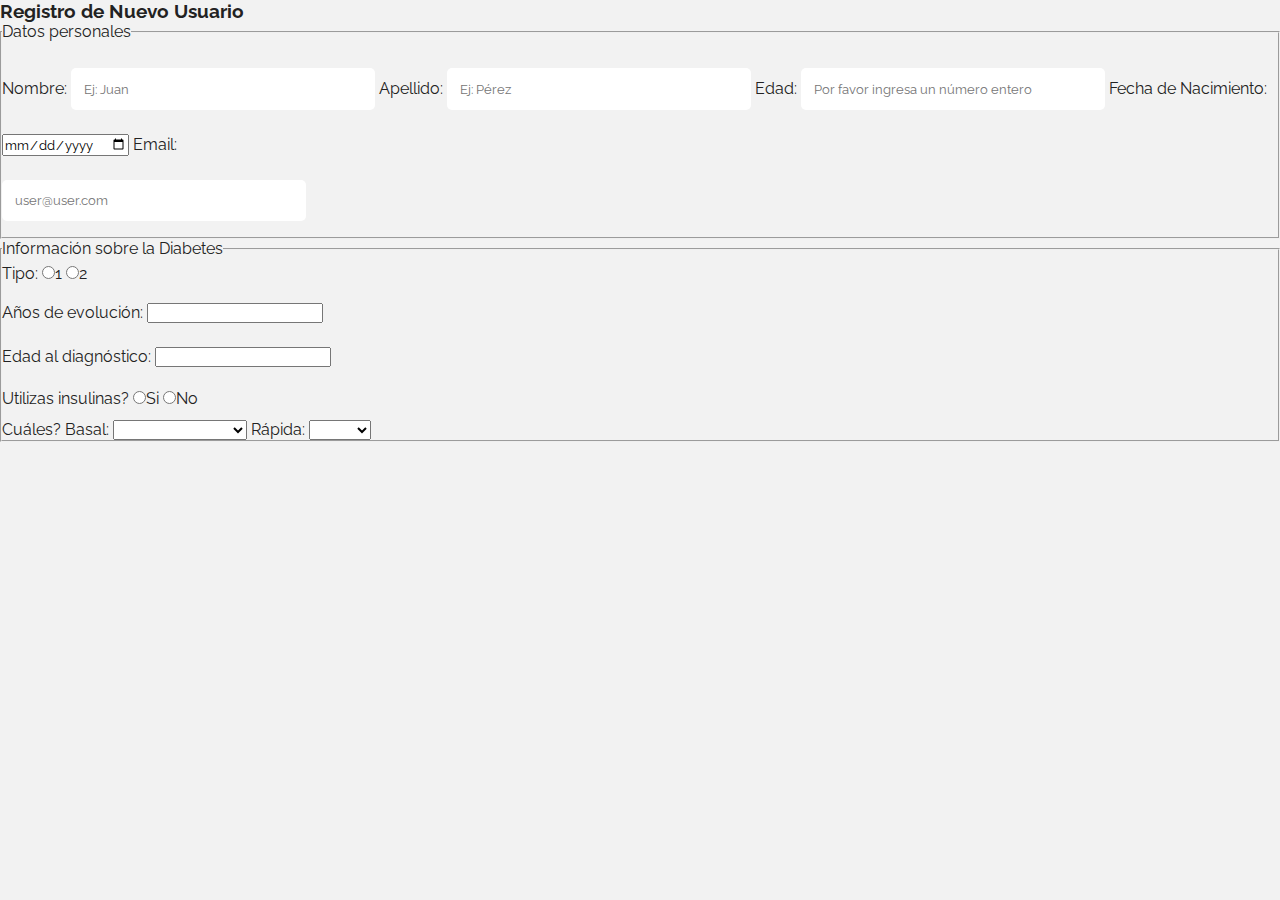
==== formRegistro.html @ b1eaa26f "Desarrollar formulario registro" ====
<!DOCTYPE html>
<html lang="en">
<head>
    <meta charset="UTF-8">
    <meta name="viewport" content="width=device-width, initial-scale=1.0">
    <link rel="stylesheet" href="/css/style.css">
    <title>GLUCOREC</title>
</head>
<body>
    <div class="container__login">
        <!-- <div class="container__login-logo">
            <img src="/img/glucorec_logo.svg" alt="logo glucorec">
        </div> -->
        <div class="formulario__registro">

            <h3>Registro de Nuevo Usuario</h3>

            <fieldset class="formulario__registro-datospersonales">
                <legend>Datos personales</legend>
                <br>

                <form onsubmit="event.preventDefault();">

                    <label class="formulario__registro-nombre" for="nombre">Nombre: </label>
                    <input type="text" size="35" name="nombre" id="nombre" placeholder="Ej: Juan" required>

                    <label class="formulario__registro-apellido" for="apellido">Apellido: </label>
                    <input type="text" size="35" name="apellido" id="apellido" placeholder="Ej: Pérez" required>

                    <label class="formulario__registro-edad" for="edad">Edad: </label>
                    <input type="text" size="3" name="edad" id="edad" placeholder="Por favor ingresa un número entero" required>

                    <label class="formulario__registro-nacimiento" for="nacimiento">Fecha de Nacimiento: </label>
                    <input type="date" name="nacimiento" id="nacimiento" required>

                    <label for="usuario">Email: </label><br>
                    <input type="text" size="35" name="usuario" id="usuario" placeholder="user@user.com" required><br>

                </form>
            </fieldset>

            <fieldset class="formulario__registro-datosdiabetes">
                <legend>Información sobre la Diabetes</legend>
                <form action="">

                    <label class="formulario__registro-tipodiabetes" for="tipo">Tipo: </label>
                    <input type="radio" name="tipo" id="tipo" value="1">1
                    <input type="radio" name="tipo" id="tipo" value="2">2
                    <br>
                    <label class="formulario__registro-aniosevolucion" for="evolucion">Años de evolución: </label>
                    <input type="number" name="evolucion" id="evolucion" min="0">
                    <br>
                    <label class="formulario__registro-edadevolucion" for="edadevolucion">Edad al diagnóstico: </label>
                    <input type="number" name="edadevolucion" id="edadevolucion" min="0">
                    <br>
                    <label for="formulario__registro-insulinas">Utilizas insulinas? </label>
                    <input type="radio" name="usoinsulina" id="usoinsulina" value="1">Si
                    <input type="radio" name="usoinsulina" id="usoinsulina" value="2">No
                    <br>
                    <label for="formulario__registro-insulinas">Cuáles? </label>
                    <label for="formulario__registro-insulinas">Basal: </label>
                        <select name="insulinas-basal" id="insulinas-basal">
                            <option value=""></option>
                            <option value="insulina-tipo-1">Toujeo Solostar</option>
                            <option value="insulina-tipo-2">Toujeo Doublestar</option>
                            <option value="insulina-tipo-3">Lantus Solostar</option>
                            <option value="insulina-tipo-4">Lyxumia</option>
                        </select>
                    <label for="formulario__registro-insulinas">Rápida: </label>
                        <select name="insulinas-rapida" id="insulinas-rapida">
                            <option value=""></option>
                            <option value="insulina-tipo-1">Apidra</option>
                        </select>
                </form>
            </fieldset>
            
        </div>
    </div>

    <script src="/js/login.js"></script>
</body>
</html>
---- css/style.css ----
@import url('https://fonts.googleapis.com/css2?family=Raleway:wght@200;500;700&display=swap');

* {
    box-sizing: border-box;
    font-family: 'Raleway', sans-serif;;
    margin: 0;
    padding: 0;
}

body {
    background-color: #f2f2f2;
    color: #222222;
}


/* ---------INDEX--------- */

.container__login {
    display: flex;
    flex-wrap: wrap;
}

.container__login-logo {
    margin-top: 18%;
    margin-left: 10%;
}

.formulario__login {
    display: grid;
    grid-template-columns: 1fr;
    margin-top: 4.5rem;
    margin-left: 13rem;
    border-radius: 1rem;
    height: 29rem;
    padding: 2rem;
    width: 23rem;
    background-color: #dbdbdb;
    /* offset-x | offset-y | blur-radius | spread-radius | color */
    box-shadow: 1px 1px 10px 5px rgba(20, 20, 20, 0.23);
}

hr {
    margin-top: 1.6rem;
    width: 19rem;
}

.formulario__login h3 {
    margin-bottom: 1.5rem;
    border-bottom: solid #222222 0.5px;
    width: fit-content;
    height: 1.6rem;
}

input {
    margin-top: 0.5rem;
    margin-bottom: 1rem;
}

input[type="button"] {
    background-color: #222222;
    border: 0;
    color: #ffe66b;
    border-radius: 5px;
}

.formulario__login-botonIngresar {
    background-color: #222222;
    border: 0;
    color: #ffe66b;
    border-radius: 5px;
    padding: 14px;
    font-size: 1.2rem;
    margin-top: -0.2rem;
    width: 19rem;
    cursor: pointer;
}

input[type="text"],
input[type="password"] {
    border: 0;
    border-radius: 5px;
    height: 2.6rem;
    text-indent: 0.8rem;
    outline: none;
    width: 19rem;
}

input[type="text"]:focus {
    border: transparent;
    border-bottom: solid #222222 2px;

}

input[type="password"]:focus {
    border: transparent;
    border-bottom: solid #222222 2px;
}

.formulario__login-recuperar {
    font-size: 0.8rem;
}

input[type="checkbox"] {
    cursor: pointer;
}

#olvidaste {
    margin-top: 1rem;
    font-size: 0.8rem;
    margin-left: 4.1rem;
    color: #222222;
    text-decoration: none;
}

#olvidaste:hover {
    text-decoration: underline;
    text-decoration-color: #222222;
}

form p {
    font-size: 0.8rem;
    width: max-content;
}

.formulario__login-registro {
    display: flex;
    flex-wrap: wrap;
    justify-content: space-between;
    align-items: center;
    margin-top: 1.6rem;
}

#BotonCrearCuenta {
    background-color: #222222;
    border: 0;
    color: #ffe66b;
    border-radius: 5px;
    font-size: 1rem;
    padding: 0.5rem;
    width: 11.65rem;
    cursor: pointer;
}




/* ---------RECUPERAR PASS--------- */

.formulario__recuperarPass {
    display: flex;
    flex-wrap: wrap;
    margin-top: 9rem;
    margin-left: 10rem;
    border-radius: 1rem;
    padding: 2rem;
    width: 31rem;
    background-color: #dbdbdb;
    /* offset-x | offset-y | blur-radius | spread-radius | color */
    box-shadow: 1px 1px 10px 5px rgba(20, 20, 20, 0.23);
}

.formulario__recuperarPass h3 {
    margin-bottom: 1rem;
    border-bottom: solid #222222 0.5px;
    width: fit-content;
    height: 1.6rem;
}

#formulario__recuperarPass-texto {
    line-height: 1.3rem;
}

.formulario__recuperarPass-input {
    display: flex;
    flex-wrap: wrap;
    justify-content: space-between;
    align-items: start;
}

#botonEnviar {
    background-color: #222222;
    border: 0;
    color: #ffe66b;
    border-radius: 5px;
    font-size: 1rem;
    padding: 0.5rem;
    width: 6rem;
    height: 2.6rem;
    cursor: pointer;
    margin-top: 0.43rem;
}

#hr__recuperarPass {
    width: 27rem;
    margin-top: 1.1rem;
    margin-bottom: 2rem
}

#BotonCrearCuentaRecuperar {
    background-color: #222222;
    border: 0;
    color: #ffe66b;
    border-radius: 5px;
    font-size: 1rem;
    padding: 0.5rem;
    width: 19rem;
    cursor: pointer;
}

.formulario__recuperarPass-registro {
    display: flex;
    flex-wrap: wrap;
    justify-content: space-between;
    align-items: center;
    margin-top: 1.6rem;
}


/* ---------REGISTRO--------- */
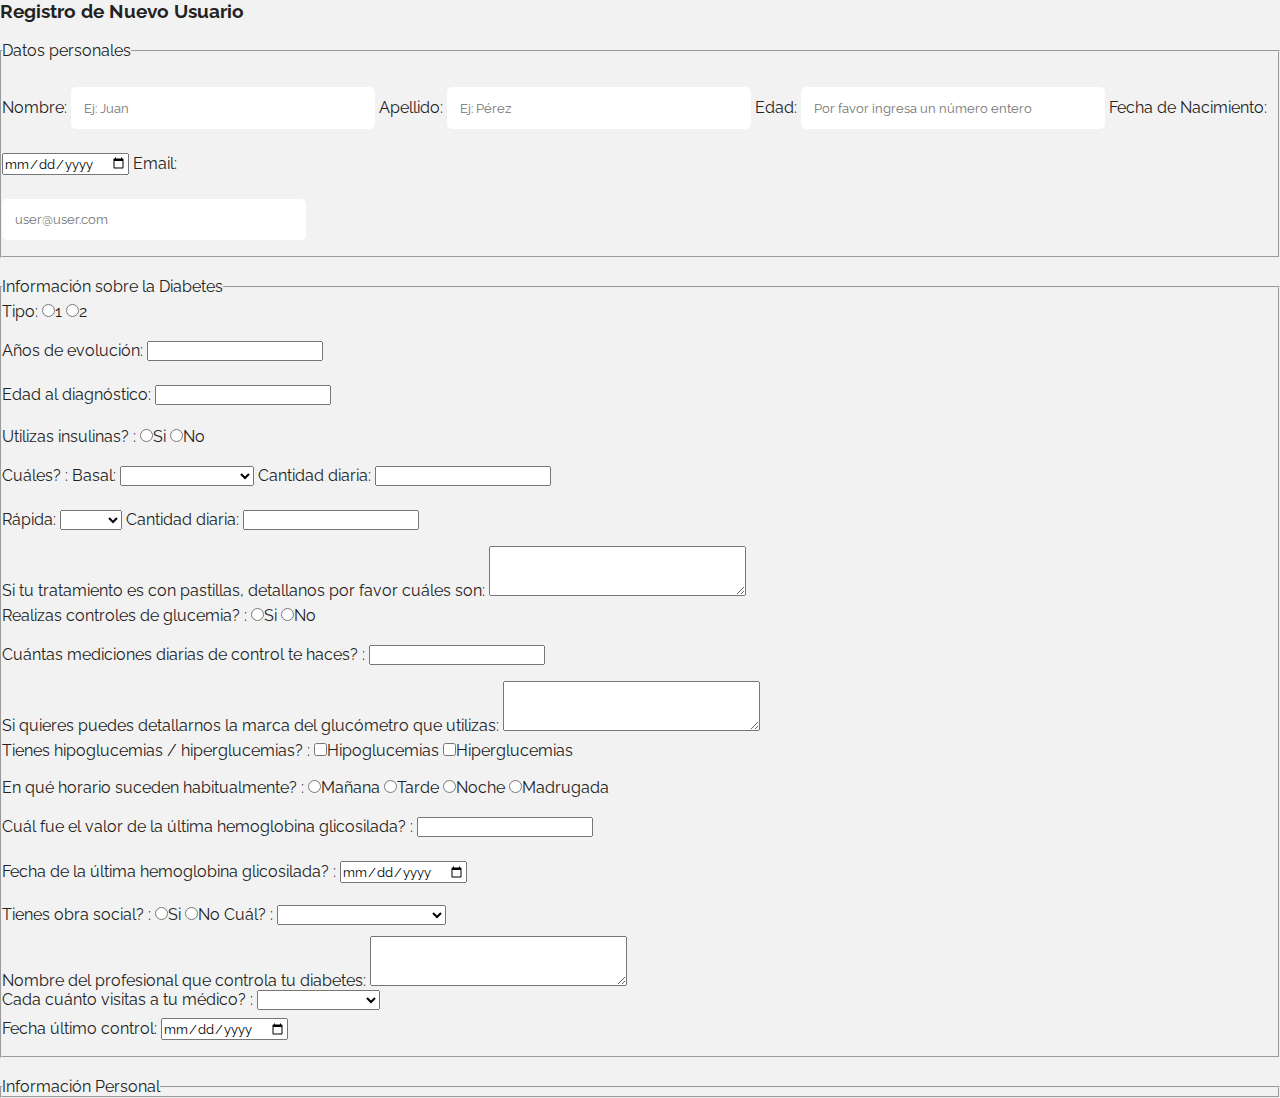
==== commit e7fe2f7f: "Agregar formulario sobre diabetes" ====
--- a/formRegistro.html
+++ b/formRegistro.html
@@ -14,6 +14,8 @@
         <div class="formulario__registro">
 
             <h3>Registro de Nuevo Usuario</h3>
+
+            <br>
 
             <fieldset class="formulario__registro-datospersonales">
                 <legend>Datos personales</legend>
@@ -39,6 +41,8 @@
                 </form>
             </fieldset>
 
+            <br>
+
             <fieldset class="formulario__registro-datosdiabetes">
                 <legend>Información sobre la Diabetes</legend>
                 <form action="">
@@ -53,11 +57,11 @@
                     <label class="formulario__registro-edadevolucion" for="edadevolucion">Edad al diagnóstico: </label>
                     <input type="number" name="edadevolucion" id="edadevolucion" min="0">
                     <br>
-                    <label for="formulario__registro-insulinas">Utilizas insulinas? </label>
+                    <label for="formulario__registro-insulinas">Utilizas insulinas? : </label>
                     <input type="radio" name="usoinsulina" id="usoinsulina" value="1">Si
                     <input type="radio" name="usoinsulina" id="usoinsulina" value="2">No
                     <br>
-                    <label for="formulario__registro-insulinas">Cuáles? </label>
+                    <label for="formulario__registro-insulinas">Cuáles? : </label>
                     <label for="formulario__registro-insulinas">Basal: </label>
                         <select name="insulinas-basal" id="insulinas-basal">
                             <option value=""></option>
@@ -66,12 +70,91 @@
                             <option value="insulina-tipo-3">Lantus Solostar</option>
                             <option value="insulina-tipo-4">Lyxumia</option>
                         </select>
+                        <label for="insulinas-basal-cantidad">Cantidad diaria: </label>
+                        <input type="number" name="insulina-basal-cantidad" id="insulina-basal-cantidad">
+                        <br>
                     <label for="formulario__registro-insulinas">Rápida: </label>
                         <select name="insulinas-rapida" id="insulinas-rapida">
                             <option value=""></option>
                             <option value="insulina-tipo-1">Apidra</option>
                         </select>
+                        <label for="insulinas-rapida-cantidad">Cantidad diaria: </label>
+                        <input type="number" name="insulina-rapida-cantidad" id="insulina-rapida-cantidad">
+                    <br>
+                    <label for="formulario__registro-insulinas-otras">Si tu tratamiento es con pastillas, detallanos por favor cuáles son: </label>
+                    <textarea name="formulario__registro-insulinas-comentarios" id="formulario__registro-insulinas-comentarios" cols="30" rows="3" wrap="soft"></textarea>
+                    <br>
+                    <label for="formulario__registro-controles">Realizas controles de glucemia? : </label>
+                    <input type="radio" name="hagocontroles" id="hagocontroles" value="1">Si
+                    <input type="radio" name="hagocontroles" id="hagocontroles" value="2">No
+                    <br>
+                    <label for="formulario__registro-controles-cantidad">Cuántas mediciones diarias de control te haces? : </label>
+                    <input type="number" name="formulario__registro-controles-cantidad" id="formulario__registro-controles-cantidad" min="0">
+                    <br>
+                    <label for="formulario__registro-controles-texto-opcional">Si quieres puedes detallarnos la marca del glucómetro que utilizas: </label>
+                    <textarea name="formulario__registro-controles-texto-opcional" id="formulario__registro-controles-texto-opcional"
+                        cols="30" rows="3" wrap="soft"></textarea>
+                    <br>
+                    
+                    <label for="formulario__registro-hipoglucemias">Tienes hipoglucemias / hiperglucemias? :</label>
+                    <input type="checkbox" name="formulario__registro-hipoglucemias-hipos" id="formulario__registro-hipoglucemias-hipos">Hipoglucemias
+                    <input type="checkbox" name="formulario__registro-hipoglucemias-hiper" id="formulario__registro-hipoglucemias-hiper">Hiperglucemias
+                    <br>
+                    <label for="formulario__registro-hipoglucemias-horario">En qué horario suceden habitualmente? :</label>
+                    <input type="radio" name="formulario__registro-hipoglucemias-horario" id="formulario__registro-hipoglucemias-horario" value="hipoglucemias-horario-mañana">Mañana
+                    <input type="radio" name="formulario__registro-hipoglucemias-horario" id="formulario__registro-hipoglucemias-horario" value="hipoglucemias-horario-tarde">Tarde
+                    <input type="radio" name="formulario__registro-hipoglucemias-horario" id="formulario__registro-hipoglucemias-horario" value="hipoglucemias-horario-noche">Noche
+                    <input type="radio" name="formulario__registro-hipoglucemias-horario" id="formulario__registro-hipoglucemias-horario" value="hipoglucemias-horario-madrugada">Madrugada
+                    <br>
+
+                    <label for="formulario__registro-hemoglobina">Cuál fue el valor de la última hemoglobina glicosilada? :</label>    
+                    <input type="number" name="formulario__registro-hemoglobina-valor" id="formulario__registro-hemoglobina-valor">
+                    <br>
+                    <label for="formulario__registro-hemoglobina">Fecha de la última hemoglobina glicosilada? :</label>
+                    <input type="date" name="formulario__registro-hemoglobina-fecha" id="formulario__registro-hemoglobina-fecha">
+                    <br>
+                    <label for="formulario__registro-obrasocial">Tienes obra social? : </label>
+                    <input type="radio" name="obrasocial" id="obrasocial" value="1">Si
+                    <input type="radio" name="obrasocial" id="obrasocial" value="2">No
+                    <label for="formulario__registro-obrasocial-opciones">Cuál? : </label>
+                        <select name="obrasocial" id="opciones-obrasocial">
+                            <option value="obrasocial-none"></option>
+                            <option value="obrasocial1">Apross</option>
+                            <option value="obrasocial2">MET - Medicina Prepaga</option>
+                            <option value="obrasocial3">OSPIQyP</option>
+                            <option value="obrasocial4">PAMI</option>
+                            <option value="obrasocial5">OSDOP</option>
+                            <option value="obrasocial6">Sancor Salud</option>
+                            <option value="obrasocial-otras">Otras</option><textarea name="formulario__registro-obrasocial-opciones-texto"
+                                id="formulario__registro-obrasocial-opciones-texto" cols="45"
+                                rows="1">Si tu obra social no está en el listado, por favor escribila acá.</textarea>
+                        </select>
+                    <br>
+
+                    <label for="formulario__registro-profesional">Nombre del profesional que controla tu diabetes: </label>
+                    <textarea name="formulario__registro-profesional-nombre" id="formulario__registro-profesional-nombre" cols="30" rows="3"></textarea>
+                    <br>
+                    <label for="formulario__registro-profesional-periodicidad">Cada cuánto visitas a tu médico? : </label>
+                    <select name="formulario__registro-profesional-periodicidad" id="formulario__registro-profesional-periodicidad">
+                        <option value=""></option>
+                        <option value="mes">Mensualmente</option>
+                        <option value="bimestre">Cada 2 meses</option>
+                        <option value="trimestre">Trimestralmente</option>
+                        <option value="semestre">Cada 6 meses</option>
+                        <option value="año">Una vez por año</option>
+                        <option value="masaño">Mayor a 1 año</option>
+                    </select>
+                    <br>
+
+                    <label for="formulario__registro-profesional-fechaultimocontrol">Fecha último control: </label>
+                    <input type="date" name="formulario__registro-profesional-fechaultimocontrol" id="formulario__registro-profesional-fechaultimocontrol">
                 </form>
+            </fieldset>
+
+            <br>
+
+            <fieldset class="formulario__registro-informacion-personal">
+                <legend>Información Personal</legend>
             </fieldset>
             
         </div>
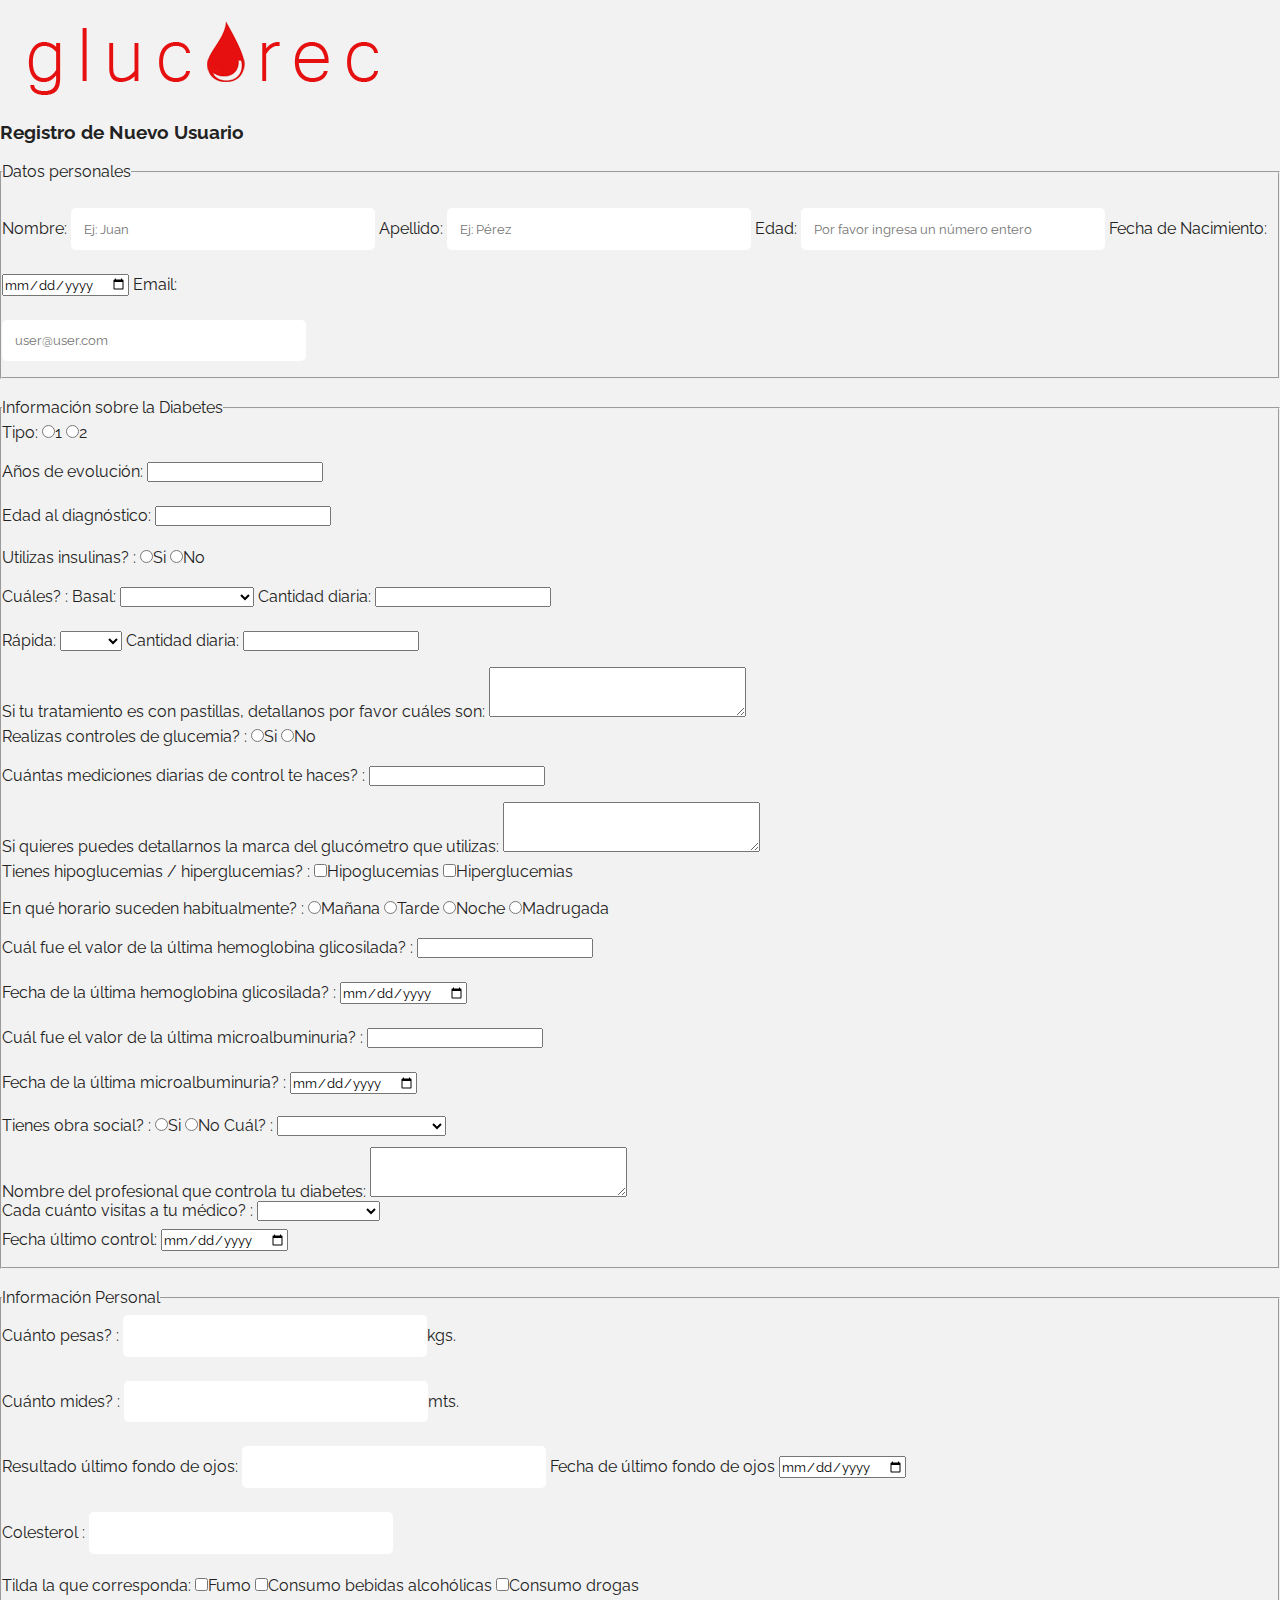
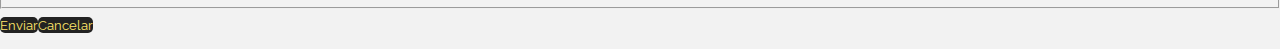
==== commit 5fee2958: "Agregar campos a formulario registro" ====
--- a/formRegistro.html
+++ b/formRegistro.html
@@ -8,9 +8,9 @@
 </head>
 <body>
     <div class="container__login">
-        <!-- <div class="container__login-logo">
+        <div class="formulario__registro-logo">
             <img src="/img/glucorec_logo.svg" alt="logo glucorec">
-        </div> -->
+        </div>
         <div class="formulario__registro">
 
             <h3>Registro de Nuevo Usuario</h3>
@@ -108,10 +108,16 @@
                     <br>
 
                     <label for="formulario__registro-hemoglobina">Cuál fue el valor de la última hemoglobina glicosilada? :</label>    
-                    <input type="number" name="formulario__registro-hemoglobina-valor" id="formulario__registro-hemoglobina-valor">
+                    <input type="number" name="formulario__registro-hemoglobina-valor" id="formulario__registro-hemoglobina-valor" min="0">
                     <br>
                     <label for="formulario__registro-hemoglobina">Fecha de la última hemoglobina glicosilada? :</label>
                     <input type="date" name="formulario__registro-hemoglobina-fecha" id="formulario__registro-hemoglobina-fecha">
+                    <br>
+                    <label for="formulario__registro-hemoglobina">Cuál fue el valor de la última microalbuminuria? :</label>    
+                    <input type="number" name="formulario__registro-hemoglobina-valor" id="formulario__registro-hemoglobina-valor" min="0">
+                    <br>
+                    <label for="formulario__registro-microalbuminuria">Fecha de la última microalbuminuria? :</label>
+                    <input type="date" name="formulario__registro-microalbuminuria-fecha" id="formulario__registro-microalbuminuria-fecha">
                     <br>
                     <label for="formulario__registro-obrasocial">Tienes obra social? : </label>
                     <input type="radio" name="obrasocial" id="obrasocial" value="1">Si
@@ -153,9 +159,33 @@
 
             <br>
 
-            <fieldset class="formulario__registro-informacion-personal">
+            <fieldset class="formulario__registro-info-personal">
                 <legend>Información Personal</legend>
+                <form action="">
+                    <label for="formulario__registro-info-personal-peso">Cuánto pesas? :</label>
+                    <input type="text" name="formulario__registro-info-personal-peso" id="formulario__registro-info-personal-peso">kgs.
+                    <br>
+                    <label for="formulario__registro-info-personal-altura">Cuánto mides? :</label>
+                    <input type="text" name="formulario__registro-info-personal-altura" id="formulario__registro-info-personal-altura">mts.
+                    <br>
+                    <label for="formulario__registro-info-personal-fdo">Resultado último fondo de ojos: </label>
+                    <input type="text" name="formulario__registro-info-personal-fdo" id="formulario__registro-info-personal-fdo">
+                    <label for="formulario__registro-info-personal-fdo-fecha">Fecha de último fondo de ojos</label>
+                    <input type="date" name="formulario__registro-info-personal-fdo-fecha" id="formulario__registro-info-personal-fdo-fecha">
+                    <br>
+                    <label for="formulario__registro-info-personal-altura">Colesterol :</label>
+                    <input type="text" name="formulario__registro-info-personal-altura" id="formulario__registro-info-personal-altura">
+                    <br>
+                    <label for="formulario__registro-info-personal-varios">Tilda la que corresponda: </label>
+                    <input type="checkbox" name="formulario__registro-info-personal-varios-fumar"
+                        id="formulario__registro-info-personal-varios-fumar">Fumo
+                    <input type="checkbox" name="formulario__registro-info-personal-varios-bebidas"
+                        id="formulario__registro-info-personal-varios-bebidas">Consumo bebidas alcohólicas
+                    <input type="checkbox" name="formulario__registro-info-personal-varios-drogas"
+                        id="formulario__registro-info-personal-varios-drogas">Consumo drogas
+                </form>
             </fieldset>
+            <input type="button" value="Enviar"><input type="button" value="Cancelar">
             
         </div>
     </div>
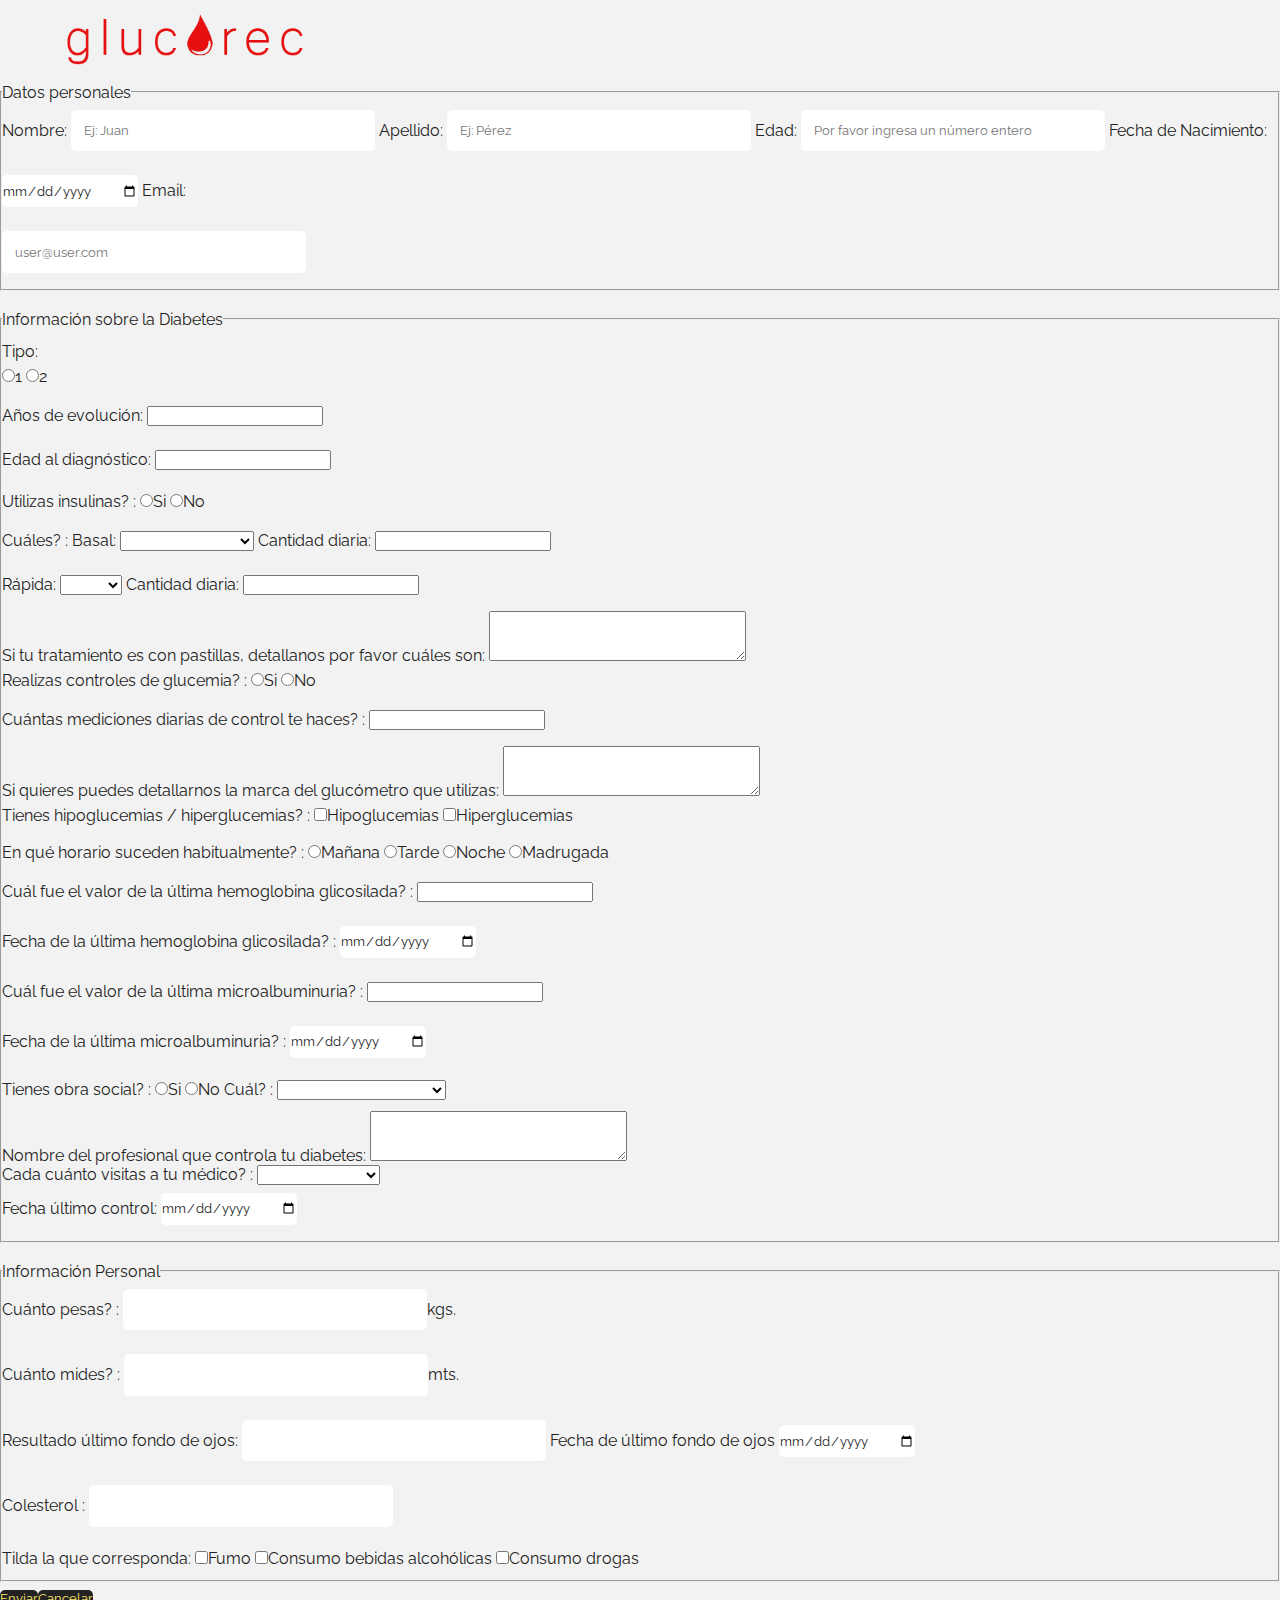
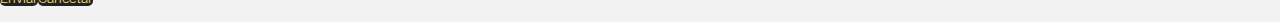
==== commit 8d3df983: "Formulario registro nuevo usuario" ====
--- a/formRegistro.html
+++ b/formRegistro.html
@@ -13,13 +13,8 @@
         </div>
         <div class="formulario__registro">
 
-            <h3>Registro de Nuevo Usuario</h3>
-
-            <br>
-
             <fieldset class="formulario__registro-datospersonales">
                 <legend>Datos personales</legend>
-                <br>
 
                 <form onsubmit="event.preventDefault();">
 
--- a/css/style.css
+++ b/css/style.css
@@ -13,7 +13,7 @@
 }
 
 
-/* ---------INDEX--------- */
+/* ---------LOGIN--------- */
 
 .container__login {
     display: flex;
@@ -88,7 +88,6 @@
 input[type="text"]:focus {
     border: transparent;
     border-bottom: solid #222222 2px;
-
 }
 
 input[type="password"]:focus {
@@ -216,5 +215,284 @@
 }
 
 
-/* ---------REGISTRO--------- */
-
+/* ---------INDEX--------- */
+
+.header__principal {
+    display: flex;
+    flex-wrap: wrap;
+    justify-content: space-between;
+    align-items:center;
+    height: 4rem;
+    margin-bottom: 1rem;
+}
+
+.menu__principal {
+    display: flex;
+    flex-wrap: wrap;
+}
+
+.menu__principal-logo img {
+    margin-left: 3rem;
+    width: 60%;
+}
+
+.menu__principal a {
+    margin-right: 2rem;
+    color: #222222;
+    text-decoration: none;
+}
+
+.menu__usuario {
+    margin-right: 3rem;
+}
+
+.principal__principal-botones-opciones {
+    display: flex;
+    justify-content: center;
+    align-items: center;
+}
+
+.principal__principal-botones-opciones p {
+    font-size: 2rem;
+}
+
+.principal__principal-boton-nuevo {
+    background-color: #222222;
+    border: 0;
+    color: #ffe66b;
+    border-radius: 5px;
+    font-size: 1rem;
+    padding: 0.5rem;
+    width: 11rem;
+    height: 4rem;
+    cursor: pointer;
+    visibility: visible;
+}
+
+.principal__principal {
+    display: flex;
+    flex-wrap: wrap;
+    justify-content: center;
+    align-items: center;
+    /* margin-left: 15rem; */
+    overflow: hidden;
+    height: 30rem;
+    margin-bottom: 4rem;
+}
+
+.principal__principal-valor {
+    height: 12rem;
+}
+
+.principal__principal-fecha {
+    margin-top: 2rem;
+}
+
+.principal__principal-formulario {
+    display: flex;
+    flex-direction: column;
+    width: 23rem;
+    padding: 2rem;
+    border-radius: 1rem;
+    box-shadow: 1px 1px 10px 5px rgba(20, 20, 20, 0.23);
+    margin-left: -10rem;
+    display: none;
+}
+
+input[type="number"].principal__principal-valor {
+    border: 0;
+    font-size: 8rem;
+    width: 15rem;
+    border: none;
+    background-color: #f2f2f2;
+    height: fit-content;
+    outline: none;
+}
+
+input[type="number"].principal__principal-valor::placeholder {
+    font-size: 1rem;
+}
+
+
+input[type="number"].principal__principal-valor:focus {
+    border: transparent;
+    border-bottom: solid #222222 2px;
+}
+
+input[type="datetime-local"] {
+    border: 0;
+    font-size: 1rem;
+    width: 15rem;
+    border: none;
+    background-color: #f2f2f2;
+    outline: none;
+}
+
+.principal__principal-botones {
+    display: flex;
+    gap: 1.5rem;
+}
+
+.principal__principal-boton-registrar {
+    background-color: #222222;
+    border: 0;
+    color: #ffe66b;
+    border-radius: 5px;
+    font-size: 1rem;
+    padding: 0.5rem;
+    width: 11rem;
+    height: 2.6rem;
+    cursor: pointer;
+    margin-top: 0.43rem;
+}
+
+.principal__principal-boton-cancelar {
+    background-color: #f2f2f2;
+    border: solid 1px #222222;
+    color: #222222;
+    border-radius: 5px;
+    font-size: 1rem;
+    padding: 0.5rem;
+    width: 6rem;
+    height: 2.6rem;
+    cursor: pointer;
+    margin-top: 0.43rem;
+}
+
+.principal__principal-footer {
+    display: flex;
+    height: 3rem;
+    color: #f2f2f2;
+    background-color: #222222;
+    font-weight: 100;
+    font-size: 1rem;
+    justify-content: center;
+    align-items: center;
+
+}
+
+.principal__principal-footer a {
+    text-decoration: none;
+    color: #ffe66b;
+}
+
+
+/* ---------NUEVO USUARIO--------- */
+
+.formulario__registro {
+    height: 50rem;
+}
+
+.formulario__registro-header {
+    display: flex;
+    flex-wrap: wrap;
+    height: 4rem;
+    margin-bottom: 1rem;
+    justify-content: space-between;
+    align-items: center;
+}
+
+.formulario__registro-logo img {
+    margin-left: 3rem;
+    width: 60%;
+}
+
+.formulario__registro-titulo {
+    margin-right: 3rem;
+
+}
+
+.formulario__registro-nuevo {
+    margin-top: 3rem;
+}
+
+.formulario__registro-info-registro {
+    display: flex;
+    flex-wrap: wrap;
+    margin-top: 4rem;
+    margin-left: 28rem;
+    margin-bottom: 5rem;
+    border-radius: 1rem;
+    height: max-content;
+    padding: 2rem;
+    width: 26rem;
+    background-color: #dbdbdb;
+    /* offset-x | offset-y | blur-radius | spread-radius | color */
+    box-shadow: 1px 1px 10px 5px rgba(20, 20, 20, 0.23);
+    border: 0;
+}
+
+.formulario__registro-info-registro h3 {
+    margin-bottom: 1.5rem;
+    border-bottom: solid #222222 0.5px;
+    width: fit-content;
+    height: 1.6rem;
+}
+
+#formulario__registro-datos-personales {
+    margin-bottom: 1.5rem;
+    border-bottom: solid #222222 0.5px;
+    width: fit-content;
+    height: 1.6rem;
+    margin-top: 2rem;
+}
+
+input[type="date"] {
+   border: 0;
+   font-size: 0.8rem;
+   color: #222222;
+   width: 8.5rem;
+   border-radius: 5px;
+   outline: none;
+   height: 2rem;
+}
+
+.formulario__registro-tipodiabetes {
+    display: block;
+    margin-top: 0.8rem;
+}
+
+.formulario__registro-genero {
+    display: block;
+}
+
+input[type="text"].formulario__registro-aniosevolucion {
+    border: 0;
+    color: #222222;
+    width: 5rem;
+    border-radius: 5px;
+    outline: none;
+    height: 2rem;
+}
+
+input[type="text"].formulario__registro-aniosevolucion:focus {
+    border: transparent;
+    border-bottom: solid #222222 2px;
+}
+
+input[type="text"].formulario__registro-controles-cantidad {
+    border: 0;
+    color: #222222;
+    width: 5rem;
+    border-radius: 5px;
+    outline: none;
+    height: 2rem;
+}
+
+input[type="text"].formulario__registro-controles-cantidad:focus {
+    border: transparent;
+    border-bottom: solid #222222 2px;
+}
+
+.formulario__login-botonRegistrarme {
+    background-color: #222222;
+    border: 0;
+    color: #ffe66b;
+    border-radius: 5px;
+    font-size: 1rem;
+    padding: 0.5rem;
+    width: 22rem;
+    height: 2.6rem;
+    cursor: pointer;
+    margin-top: 2rem;
+}